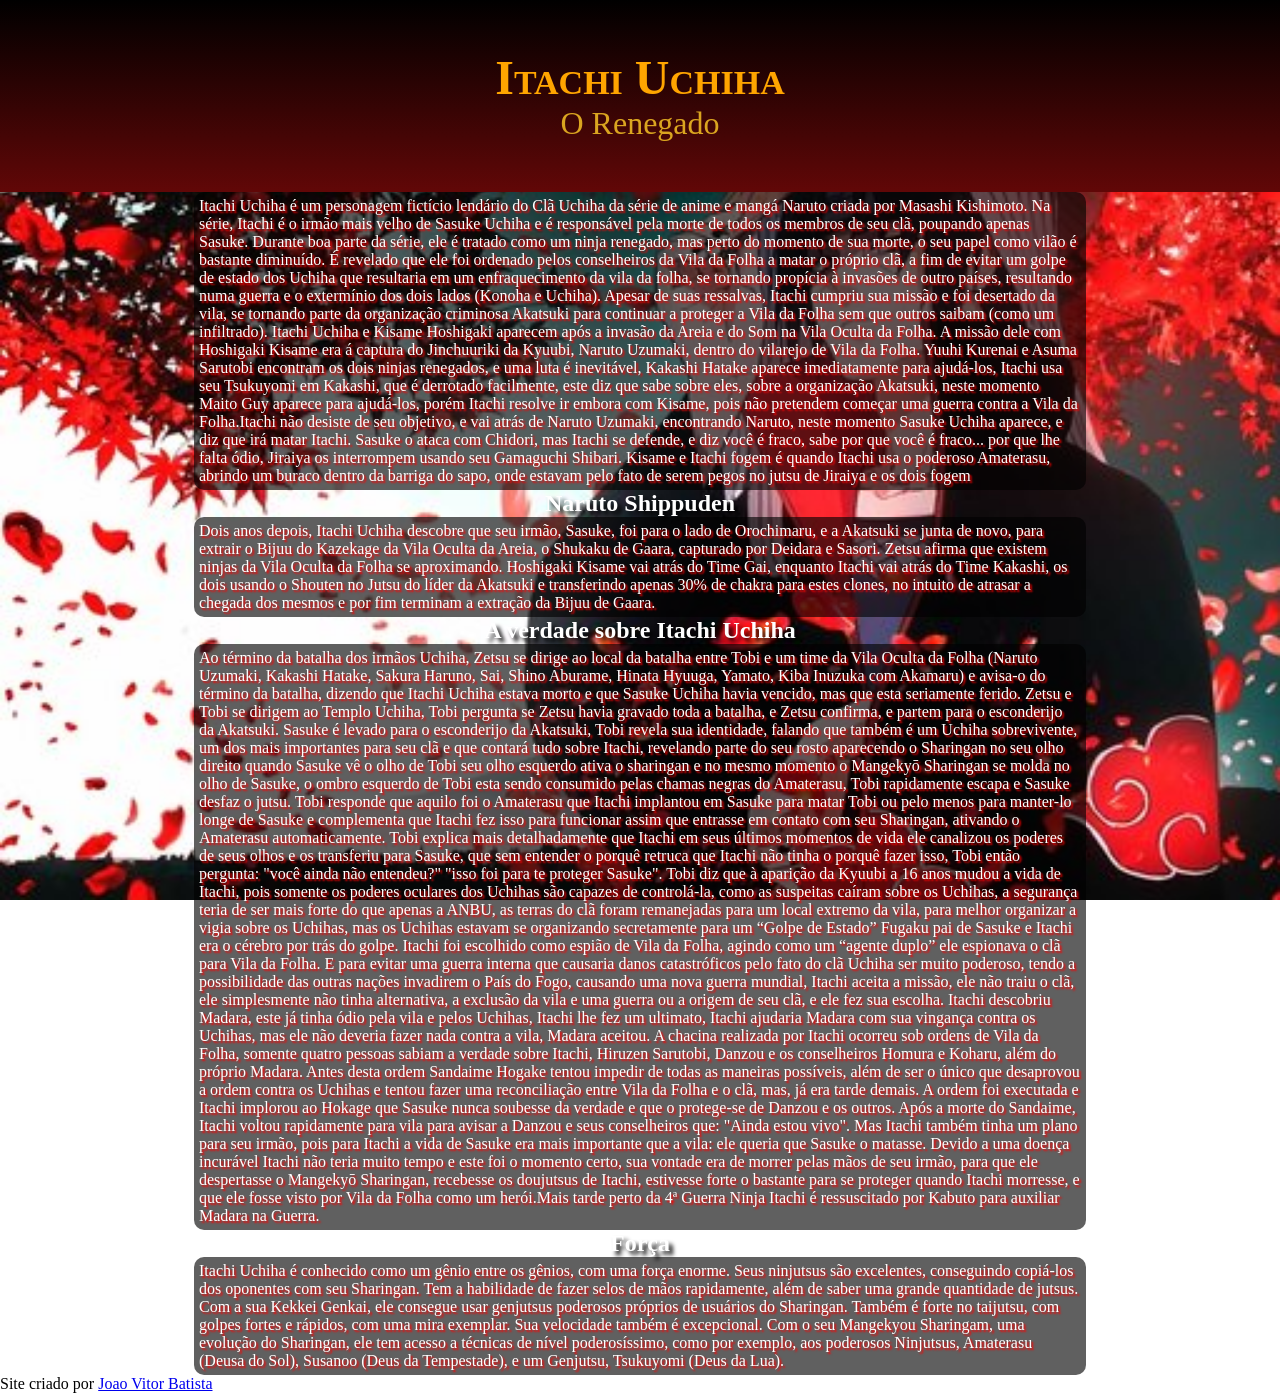
==== efeito-paralax/index.html @ 2d1ba8a6 "site biografia do itachi" ====
<!DOCTYPE html>
<html lang="pt-br">
<head>
    <meta charset="UTF-8">
    <meta name="viewport" content="width=device-width, initial-scale=1.0">
    <title>Itachi</title>
    <link rel="stylesheet" href="estilo/style.css">
</head>
<body>
    <header>
        <h1>Itachi Uchiha</h1>
        <p>O Renegado</p>
    </header>
    <main>
        <section>
            <p>Itachi Uchiha é um personagem fictício lendário do Clã Uchiha da série de anime e mangá Naruto criada por Masashi Kishimoto. Na série, Itachi é o irmão mais velho de Sasuke Uchiha e é responsável pela morte de todos os membros de seu clã, poupando apenas Sasuke. Durante boa parte da série, ele é tratado como um ninja renegado, mas perto do momento de sua morte, o seu papel como vilão é bastante diminuído. É revelado que ele foi ordenado pelos conselheiros da Vila da Folha a matar o próprio clã, a fim de evitar um golpe de estado dos Uchiha que resultaria em um enfraquecimento da vila da folha, se tornando propícia à invasões de outro países, resultando numa guerra e o extermínio dos dois lados (Konoha e Uchiha). Apesar de suas ressalvas, Itachi cumpriu sua missão e foi desertado da vila, se tornando parte da organização criminosa Akatsuki para continuar a proteger a Vila da Folha sem que outros saibam (como um infiltrado).
            
                Itachi Uchiha e Kisame Hoshigaki aparecem após a invasão da Areia e do Som na Vila Oculta da Folha. A missão dele com Hoshigaki Kisame era á captura do Jinchuuriki da Kyuubi, Naruto Uzumaki, dentro do vilarejo de Vila da Folha. Yuuhi Kurenai e Asuma Sarutobi encontram os dois ninjas renegados, e uma luta é inevitável, Kakashi Hatake aparece imediatamente para ajudá-los, Itachi usa seu Tsukuyomi em Kakashi, que é derrotado facilmente, este diz que sabe sobre eles, sobre a organização Akatsuki, neste momento Maito Guy aparece para ajudá-los, porém Itachi resolve ir embora com Kisame, pois não pretendem começar uma guerra contra a Vila da Folha.Itachi não desiste de seu objetivo, e vai atrás de Naruto Uzumaki, encontrando Naruto, neste momento Sasuke Uchiha aparece, e diz que irá matar Itachi. Sasuke o ataca com Chidori, mas Itachi se defende, e diz você é fraco, sabe por que você é fraco... por que lhe falta ódio, Jiraiya os interrompem usando seu Gamaguchi Shibari. Kisame e Itachi fogem é quando Itachi usa o poderoso Amaterasu, abrindo um buraco dentro da barriga do sapo, onde estavam pelo fato de serem pegos no jutsu de Jiraiya e os dois fogem
            </p>
            <h2>Naruto Shippuden</h2>
            <p>Dois anos depois, Itachi Uchiha descobre que seu irmão, Sasuke, foi para o lado de Orochimaru, e a Akatsuki se junta de novo, para extrair o Bijuu do Kazekage da Vila Oculta da Areia, o Shukaku de Gaara, capturado por Deidara e Sasori. Zetsu afirma que existem ninjas da Vila Oculta da Folha se aproximando. Hoshigaki Kisame vai atrás do Time Gai, enquanto Itachi vai atrás do Time Kakashi, os dois usando o Shouten no Jutsu do líder da Akatsuki e transferindo apenas 30% de chakra para estes clones, no intuito de atrasar a chegada dos mesmos e por fim terminam a extração da Bijuu de Gaara.</p>
            <h2>A verdade sobre Itachi Uchiha</h2>
            <p>Ao término da batalha dos irmãos Uchiha, Zetsu se dirige ao local da batalha entre Tobi e um time da Vila Oculta da Folha (Naruto Uzumaki, Kakashi Hatake, Sakura Haruno, Sai, Shino Aburame, Hinata Hyuuga, Yamato, Kiba Inuzuka com Akamaru) e avisa-o do término da batalha, dizendo que Itachi Uchiha estava morto e que Sasuke Uchiha havia vencido, mas que esta seriamente ferido. Zetsu e Tobi se dirigem ao Templo Uchiha, Tobi pergunta se Zetsu havia gravado toda a batalha, e Zetsu confirma, e partem para o esconderijo da Akatsuki. Sasuke é levado para o esconderijo da Akatsuki, Tobi revela sua identidade, falando que também é um Uchiha sobrevivente, um dos mais importantes para seu clã e que contará tudo sobre Itachi, revelando parte do seu rosto aparecendo o Sharingan no seu olho direito quando Sasuke vê o olho de Tobi seu olho esquerdo ativa o sharingan e no mesmo momento o Mangekyō Sharingan se molda no olho de Sasuke, o ombro esquerdo de Tobi esta sendo consumido pelas chamas negras do Amaterasu, Tobi rapidamente escapa e Sasuke desfaz o jutsu. Tobi responde que aquilo foi o Amaterasu que Itachi implantou em Sasuke para matar Tobi ou pelo menos para manter-lo longe de Sasuke e complementa que Itachi fez isso para funcionar assim que entrasse em contato com seu Sharingan, ativando o Amaterasu automaticamente. Tobi explica mais detalhadamente que Itachi em seus últimos momentos de vida ele canalizou os poderes de seus olhos e os transferiu para Sasuke, que sem entender o porquê retruca que Itachi não tinha o porquê fazer isso, Tobi então pergunta: "você ainda não entendeu?" "isso foi para te proteger Sasuke".

                Tobi diz que à aparição da Kyuubi a 16 anos mudou a vida de Itachi, pois somente os poderes oculares dos Uchihas são capazes de controlá-la, como as suspeitas caíram sobre os Uchihas, a segurança teria de ser mais forte do que apenas a ANBU, as terras do clã foram remanejadas para um local extremo da vila, para melhor organizar a vigia sobre os Uchihas, mas os Uchihas estavam se organizando secretamente para um “Golpe de Estado” Fugaku pai de Sasuke e Itachi era o cérebro por trás do golpe. Itachi foi escolhido como espião de Vila da Folha, agindo como um “agente duplo” ele espionava o clã para Vila da Folha.
                
                E para evitar uma guerra interna que causaria danos catastróficos pelo fato do clã Uchiha ser muito poderoso, tendo a possibilidade das outras nações invadirem o País do Fogo, causando uma nova guerra mundial, Itachi aceita a missão, ele não traiu o clã, ele simplesmente não tinha alternativa, a exclusão da vila e uma guerra ou a origem de seu clã, e ele fez sua escolha. Itachi descobriu Madara, este já tinha ódio pela vila e pelos Uchihas, Itachi lhe fez um ultimato, Itachi ajudaria Madara com sua vingança contra os Uchihas, mas ele não deveria fazer nada contra a vila, Madara aceitou. A chacina realizada por Itachi ocorreu sob ordens de Vila da Folha, somente quatro pessoas sabiam a verdade sobre Itachi, Hiruzen Sarutobi, Danzou e os conselheiros Homura e Koharu, além do próprio Madara. Antes desta ordem Sandaime Hogake tentou impedir de todas as maneiras possíveis, além de ser o único que desaprovou a ordem contra os Uchihas e tentou fazer uma reconciliação entre Vila da Folha e o clã, mas, já era tarde demais. A ordem foi executada e Itachi implorou ao Hokage que Sasuke nunca soubesse da verdade e que o protege-se de Danzou e os outros. Após a morte do Sandaime, Itachi voltou rapidamente para vila para avisar a Danzou e seus conselheiros que: "Ainda estou vivo". Mas Itachi também tinha um plano para seu irmão, pois para Itachi a vida de Sasuke era mais importante que a vila: ele queria que Sasuke o matasse. Devido a uma doença incurável Itachi não teria muito tempo e este foi o momento certo, sua vontade era de morrer pelas mãos de seu irmão, para que ele despertasse o Mangekyō Sharingan, recebesse os doujutsus de Itachi, estivesse forte o bastante para se proteger quando Itachi morresse, e que ele fosse visto por Vila da Folha como um herói.Mais tarde perto da 4ª Guerra Ninja Itachi é ressuscitado por Kabuto para auxiliar Madara na Guerra.</p>
                <h2>Força</h2>
                <p>Itachi Uchiha é conhecido como um gênio entre os gênios, com uma força enorme. Seus ninjutsus são excelentes, conseguindo copiá-los dos oponentes com seu Sharingan. Tem a habilidade de fazer selos de mãos rapidamente, além de saber uma grande quantidade de jutsus. Com a sua Kekkei Genkai, ele consegue usar genjutsus poderosos próprios de usuários do Sharingan. Também é forte no taijutsu, com golpes fortes e rápidos, com uma mira exemplar. Sua velocidade também é excepcional. Com o seu Mangekyou Sharingam, uma evolução do Sharingan, ele tem acesso a técnicas de nível poderosíssimo, como por exemplo, aos poderosos Ninjutsus, Amaterasu (Deusa do Sol), Susanoo (Deus da Tempestade), e um Genjutsu, Tsukuyomi (Deus da Lua).</p>
        </section>
    </main>
    <footer>
        <p>Site criado por <a href="https://github.com/esjao123">Joao Vitor Batista</a></p>
    </footer>
</body>
</html>
---- efeito-paralax/estilo/style.css ----
@charset "UTF-8";

*{
    margin: 0px;
    padding: 0px;
}

html, body{
    background-image: url(imagens/itachi-background.jpg);
    background-repeat: no-repeat;
    background-size: cover;
    background-attachment: fixed;
    min-height: 100vh;
}

header{
    background-image: linear-gradient(to bottom, black, rgb(97, 7, 7));
}

header > h1{
    text-align: center;
    padding-top: 50px;
    font-size: 3em;
    font-variant: small-caps;
    color: orange;
}

header > p{
    text-align: center;
    padding-bottom: 50px;
    font-size: 2em;
    color: goldenrod;
}

section > p{
    background-color: rgba(0, 0, 0, 0.623);
    border-radius: 10px;
    padding: 5px;
    color: rgb(255, 255, 255);
    width: 98vh;
    margin: auto;
    text-shadow: 2px 2px 2px red;
}

section > h2{
    text-align: center;
    color: rgb(255, 255, 255);
    text-shadow: 4px 4px 4px rgb(0, 0, 0);
}
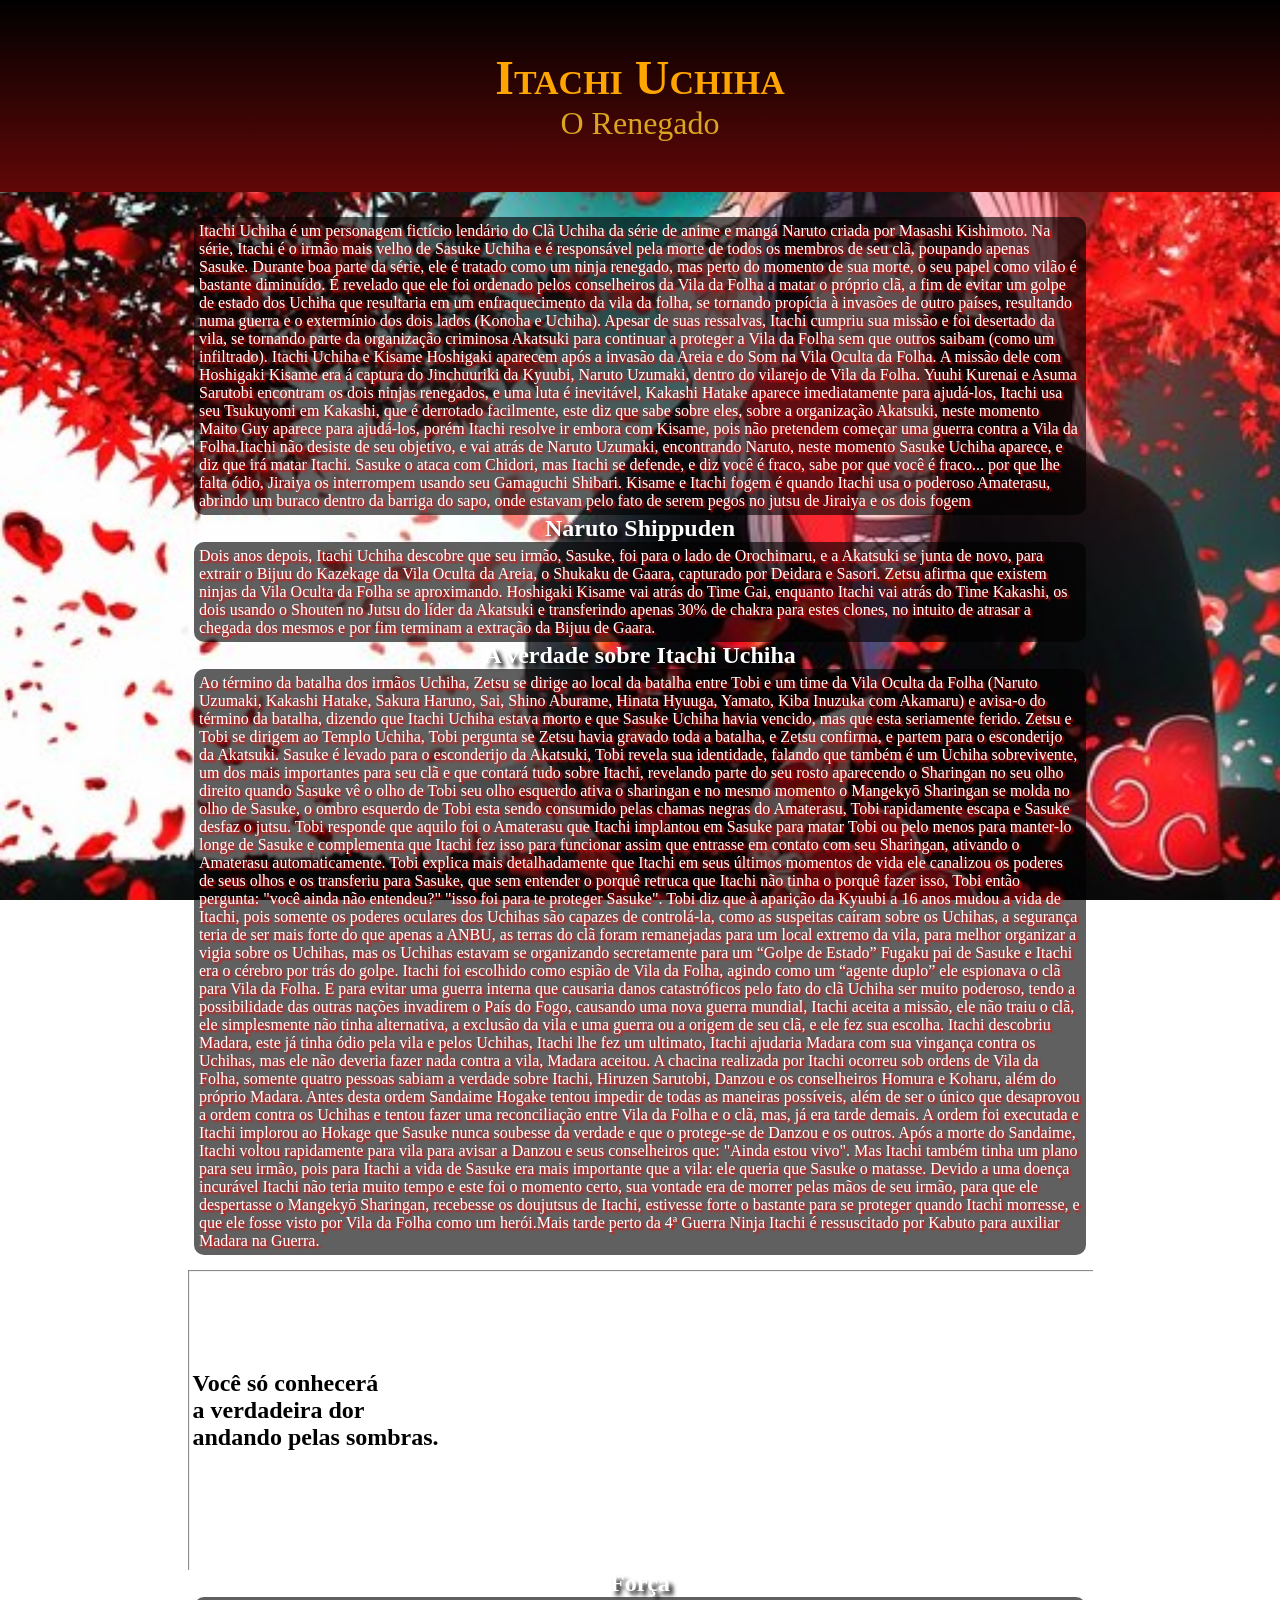
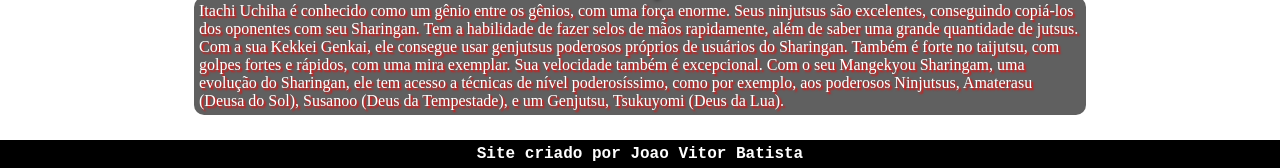
==== commit 8874b7e9: "Finalizei o treino de efeito paralax" ====
--- a/efeito-paralax/index.html
+++ b/efeito-paralax/index.html
@@ -5,6 +5,7 @@
     <meta name="viewport" content="width=device-width, initial-scale=1.0">
     <title>Itachi</title>
     <link rel="stylesheet" href="estilo/style.css">
+    <link rel="shortcut icon" href="estilo/imagens/favicon.ico" type="image/x-icon">
 </head>
 <body>
     <header>
@@ -25,12 +26,18 @@
                 Tobi diz que à aparição da Kyuubi a 16 anos mudou a vida de Itachi, pois somente os poderes oculares dos Uchihas são capazes de controlá-la, como as suspeitas caíram sobre os Uchihas, a segurança teria de ser mais forte do que apenas a ANBU, as terras do clã foram remanejadas para um local extremo da vila, para melhor organizar a vigia sobre os Uchihas, mas os Uchihas estavam se organizando secretamente para um “Golpe de Estado” Fugaku pai de Sasuke e Itachi era o cérebro por trás do golpe. Itachi foi escolhido como espião de Vila da Folha, agindo como um “agente duplo” ele espionava o clã para Vila da Folha.
                 
                 E para evitar uma guerra interna que causaria danos catastróficos pelo fato do clã Uchiha ser muito poderoso, tendo a possibilidade das outras nações invadirem o País do Fogo, causando uma nova guerra mundial, Itachi aceita a missão, ele não traiu o clã, ele simplesmente não tinha alternativa, a exclusão da vila e uma guerra ou a origem de seu clã, e ele fez sua escolha. Itachi descobriu Madara, este já tinha ódio pela vila e pelos Uchihas, Itachi lhe fez um ultimato, Itachi ajudaria Madara com sua vingança contra os Uchihas, mas ele não deveria fazer nada contra a vila, Madara aceitou. A chacina realizada por Itachi ocorreu sob ordens de Vila da Folha, somente quatro pessoas sabiam a verdade sobre Itachi, Hiruzen Sarutobi, Danzou e os conselheiros Homura e Koharu, além do próprio Madara. Antes desta ordem Sandaime Hogake tentou impedir de todas as maneiras possíveis, além de ser o único que desaprovou a ordem contra os Uchihas e tentou fazer uma reconciliação entre Vila da Folha e o clã, mas, já era tarde demais. A ordem foi executada e Itachi implorou ao Hokage que Sasuke nunca soubesse da verdade e que o protege-se de Danzou e os outros. Após a morte do Sandaime, Itachi voltou rapidamente para vila para avisar a Danzou e seus conselheiros que: "Ainda estou vivo". Mas Itachi também tinha um plano para seu irmão, pois para Itachi a vida de Sasuke era mais importante que a vila: ele queria que Sasuke o matasse. Devido a uma doença incurável Itachi não teria muito tempo e este foi o momento certo, sua vontade era de morrer pelas mãos de seu irmão, para que ele despertasse o Mangekyō Sharingan, recebesse os doujutsus de Itachi, estivesse forte o bastante para se proteger quando Itachi morresse, e que ele fosse visto por Vila da Folha como um herói.Mais tarde perto da 4ª Guerra Ninja Itachi é ressuscitado por Kabuto para auxiliar Madara na Guerra.</p>
+
+                <div id="img001">
+                    <p>Você só conhecerá <br> 
+                    a verdadeira dor <br>
+                    andando pelas sombras.</p>
+                </div>
                 <h2>Força</h2>
                 <p>Itachi Uchiha é conhecido como um gênio entre os gênios, com uma força enorme. Seus ninjutsus são excelentes, conseguindo copiá-los dos oponentes com seu Sharingan. Tem a habilidade de fazer selos de mãos rapidamente, além de saber uma grande quantidade de jutsus. Com a sua Kekkei Genkai, ele consegue usar genjutsus poderosos próprios de usuários do Sharingan. Também é forte no taijutsu, com golpes fortes e rápidos, com uma mira exemplar. Sua velocidade também é excepcional. Com o seu Mangekyou Sharingam, uma evolução do Sharingan, ele tem acesso a técnicas de nível poderosíssimo, como por exemplo, aos poderosos Ninjutsus, Amaterasu (Deusa do Sol), Susanoo (Deus da Tempestade), e um Genjutsu, Tsukuyomi (Deus da Lua).</p>
         </section>
     </main>
     <footer>
-        <p>Site criado por <a href="https://github.com/esjao123">Joao Vitor Batista</a></p>
+        <p>Site criado por <a href="https://github.com/esjao123" target="_blank">Joao Vitor Batista</a></p>
     </footer>
 </body>
 </html>
--- a/efeito-paralax/estilo/style.css
+++ b/efeito-paralax/estilo/style.css
@@ -32,12 +32,35 @@
     color: goldenrod;
 }
 
+main{
+    margin-top: 25px;
+}
+
+#img001{
+    background-image: url(imagens/meio.jpg);
+    background-size: cover;
+    background-repeat: no-repeat;
+    background-attachment: fixed;
+    background-position: left top;
+    box-shadow: inset 1px 1px 1px rgba(0, 0, 0, 0.5);
+    height: 200px;
+    width: 900px;
+    margin: auto;
+    margin-top: 15px;
+    color: black;
+    font-size: 1.5em;
+    padding-left: 5px;
+    padding-top: 100px;
+    font-weight: bold;
+    text-shadow: 2px 2px 2px rgb(255, 255, 255);
+}
+
 section > p{
     background-color: rgba(0, 0, 0, 0.623);
     border-radius: 10px;
     padding: 5px;
     color: rgb(255, 255, 255);
-    width: 98vh;
+    max-width: 98vh;
     margin: auto;
     text-shadow: 2px 2px 2px red;
 }
@@ -46,4 +69,24 @@
     text-align: center;
     color: rgb(255, 255, 255);
     text-shadow: 4px 4px 4px rgb(0, 0, 0);
+}
+
+footer{
+    background-color: black;
+    padding: 5px;
+    margin-top: 25px;
+    color: white;
+    font-family: 'Courier New', Courier, monospace;
+    font-weight: bold;
+    text-align: center;
+}
+
+footer a{
+    text-decoration: none;
+    color: white;
+}
+
+footer a:hover{
+    color: red;
+    transition: 1s;
 }
